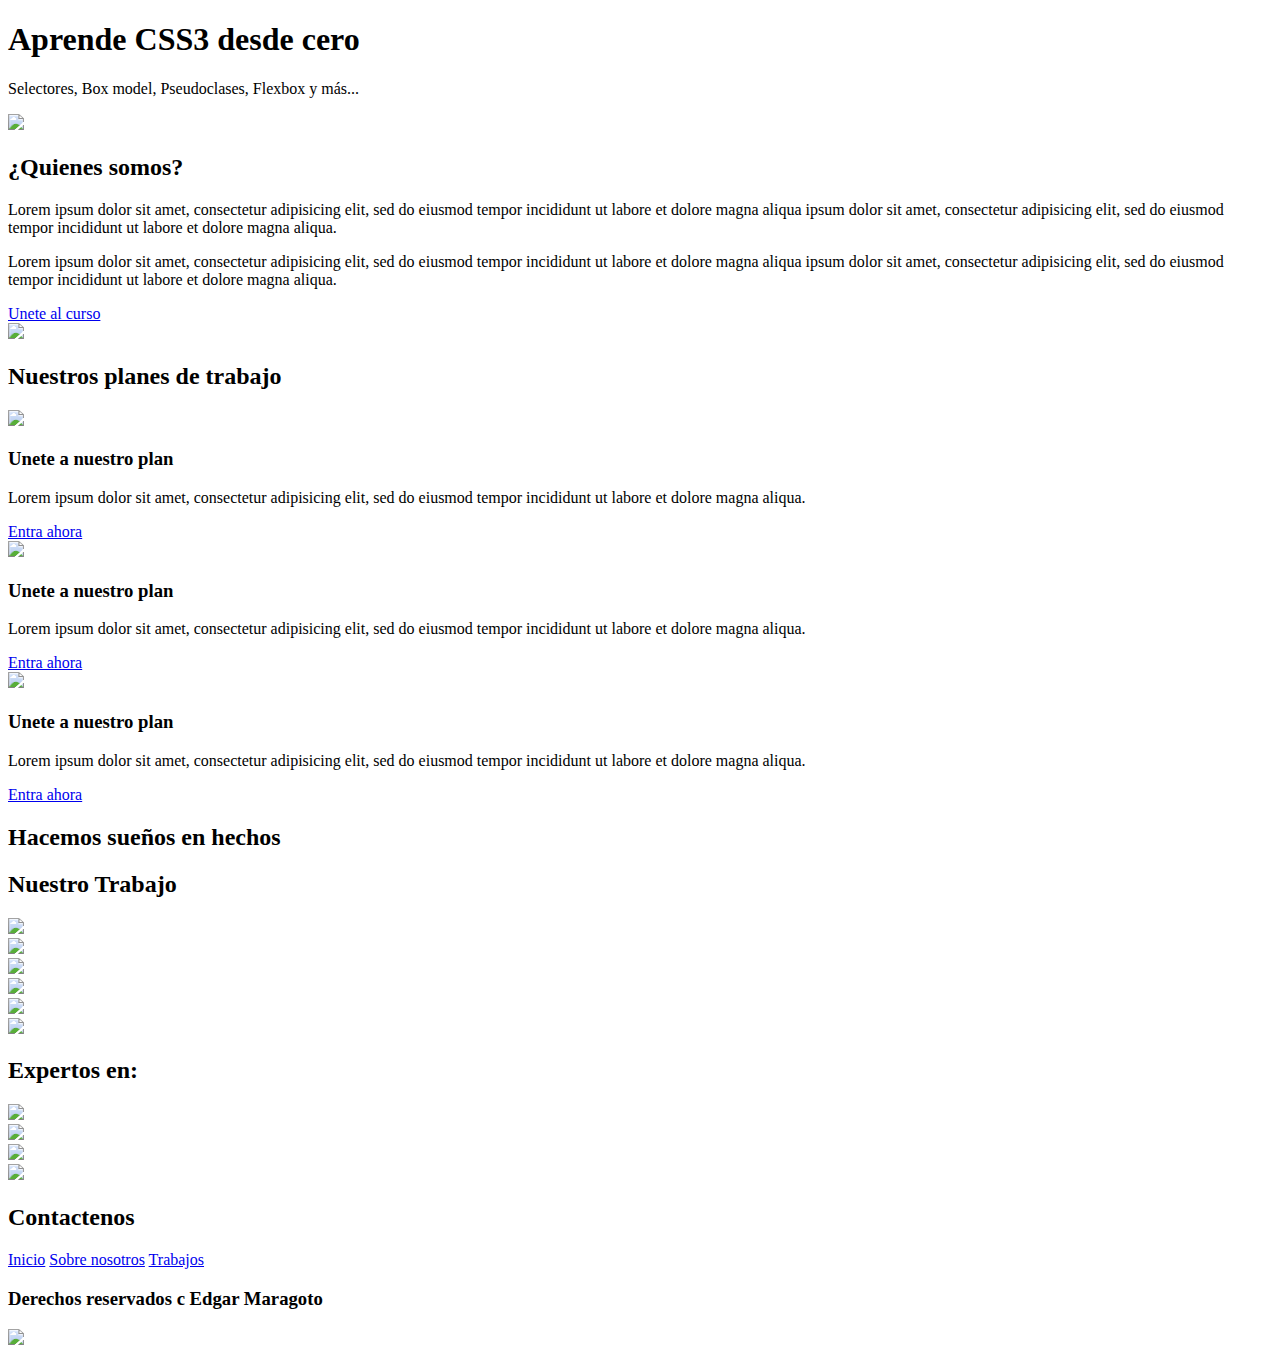
==== index.html @ 8516b0d0 "Create index.html" ====
<!DOCTYPE html>
<html>
<head>
	<meta charset="utf-8">
	<meta name="viewport" content="width=device-width, initial-scale=1">
	<title>Primer Website</title>
	<link rel="stylesheet" type="text/css" href="css/normalize.css">
	<link rel="stylesheet" type="text/css" href="css/styles.css">
</head>
<body>
	<main class="container">
		<header class="header container__child">
			<div class="header__text header__div">
				<h1 class="header__text__title">Aprende CSS3 desde cero</h1>
				<p class="header__text__copy">Selectores, Box model, Pseudoclases, Flexbox y más...</p>
			</div>
			<div class="header__img header__div">
				<img src="assets/dev.svg" class="header__img__img">
			</div>
		</header>
		<section class="group container__child">
			<div class="group__text group__div">
				<h2 class="group__text__title">¿Quienes somos?</h2>
				<p class="group__text__copy">Lorem ipsum dolor sit amet, consectetur adipisicing elit, sed do eiusmod
				tempor incididunt ut labore et dolore magna aliqua ipsum dolor sit amet, consectetur adipisicing elit, sed do eiusmod
				tempor incididunt ut labore et dolore magna aliqua.
				</p>
				<p class="group__text__copy">Lorem ipsum dolor sit amet, consectetur adipisicing elit, sed do eiusmod
				tempor incididunt ut labore et dolore magna aliqua ipsum dolor sit amet, consectetur adipisicing elit, sed do eiusmod
				tempor incididunt ut labore et dolore magna aliqua.
				</p>
				<a href="#" class="group__text__cta">Unete al curso</a>
			</div>
			<div class="group__img group__div">
				<img src="assets/people.svg" class="group__img__img">
			</div>
		</section>
		<section class="cards container__child">
			<h2 class="cards__title">Nuestros planes de trabajo</h2>
			<div class="cards__card">
				<img src="assets/card1.jpg" class="card__img">
				<h3 class="card__title">Unete a nuestro plan</h3>
				<p class="card__copy">Lorem ipsum dolor sit amet, consectetur adipisicing elit, sed do eiusmod tempor incididunt ut labore et dolore magna aliqua.</p>
				<a href="#" class="card__cta">Entra ahora</a>
			</div>
			<div class="cards__card">
				<img src="assets/card2.jpg" class="card__img">
				<h3 class="card__title">Unete a nuestro plan</h3>
				<p class="card__copy">Lorem ipsum dolor sit amet, consectetur adipisicing elit, sed do eiusmod tempor incididunt ut labore et dolore magna aliqua.</p>
				<a href="#" class="card__cta">Entra ahora</a>
			</div>
			<div class="cards__card">
				<img src="assets/card3.jpg" class="card__img">
				<h3 class="card__title">Unete a nuestro plan</h3>
				<p class="card__copy">Lorem ipsum dolor sit amet, consectetur adipisicing elit, sed do eiusmod tempor incididunt ut labore et dolore magna aliqua.</p>
				<a href="#" class="card__cta">Entra ahora</a>
			</div>
		</section>
		<section class="mark container__child">
			<h2 class="mark__title">Hacemos sueños en hechos</h2>
		</section>
		<section class="gallery container__child">
			<h2 class="gallery__title">Nuestro Trabajo</h2>
			<div class="gallery__img">
				<img src="assets/img1.jpg" class="gallery__img__img">
			</div>
			<div class="gallery__img">
				<img src="assets/img2.jpg" class="gallery__img__img">
			</div>
			<div class="gallery__img">
				<img src="assets/img3.jpg" class="gallery__img__img">
			</div>
			<div class="gallery__img">
				<img src="assets/img4.jpg" class="gallery__img__img">
			</div>
			<div class="gallery__img">
				<img src="assets/img5.jpg" class="gallery__img__img">
			</div>
			<div class="gallery__img">
				<img src="assets/img6.jpg" class="gallery__img__img">
			</div>
		</section>
		<section class="languages container__child">
			<h2 class="languages__title">Expertos en:</h2>
			<div class="languages__img">
				<img src="assets/html-5.svg" class="languages__img__img">
			</div>
			<div class="languages__img">
				<img src="assets/css-3.svg" class="languages__img__img">
			</div>
			<div class="languages__img">
				<img src="assets/javascript.svg" class="languages__img__img">
			</div>
			<div class="languages__img">
				<img src="assets/react.svg" class="languages__img__img">
			</div>
		</section>
		<footer class="footer container__child">
			<div class="footer__texts footer__div">
				<h2 class="footer__title">Contactenos</h2>
				<a href="#" class="footer__cta">Inicio</a>
				<a href="#" class="footer__cta">Sobre nosotros</a>
				<a href="#" class="footer__cta">Trabajos</a>
				<h3 class="footer__rights">Derechos reservados c Edgar Maragoto</h3>
			</div>
			<div class="footer__img footer__div">
				<img src="assets/mail.svg" class="footer__img__img">
			</div>
		</footer>
	</main>
</body>
</html>
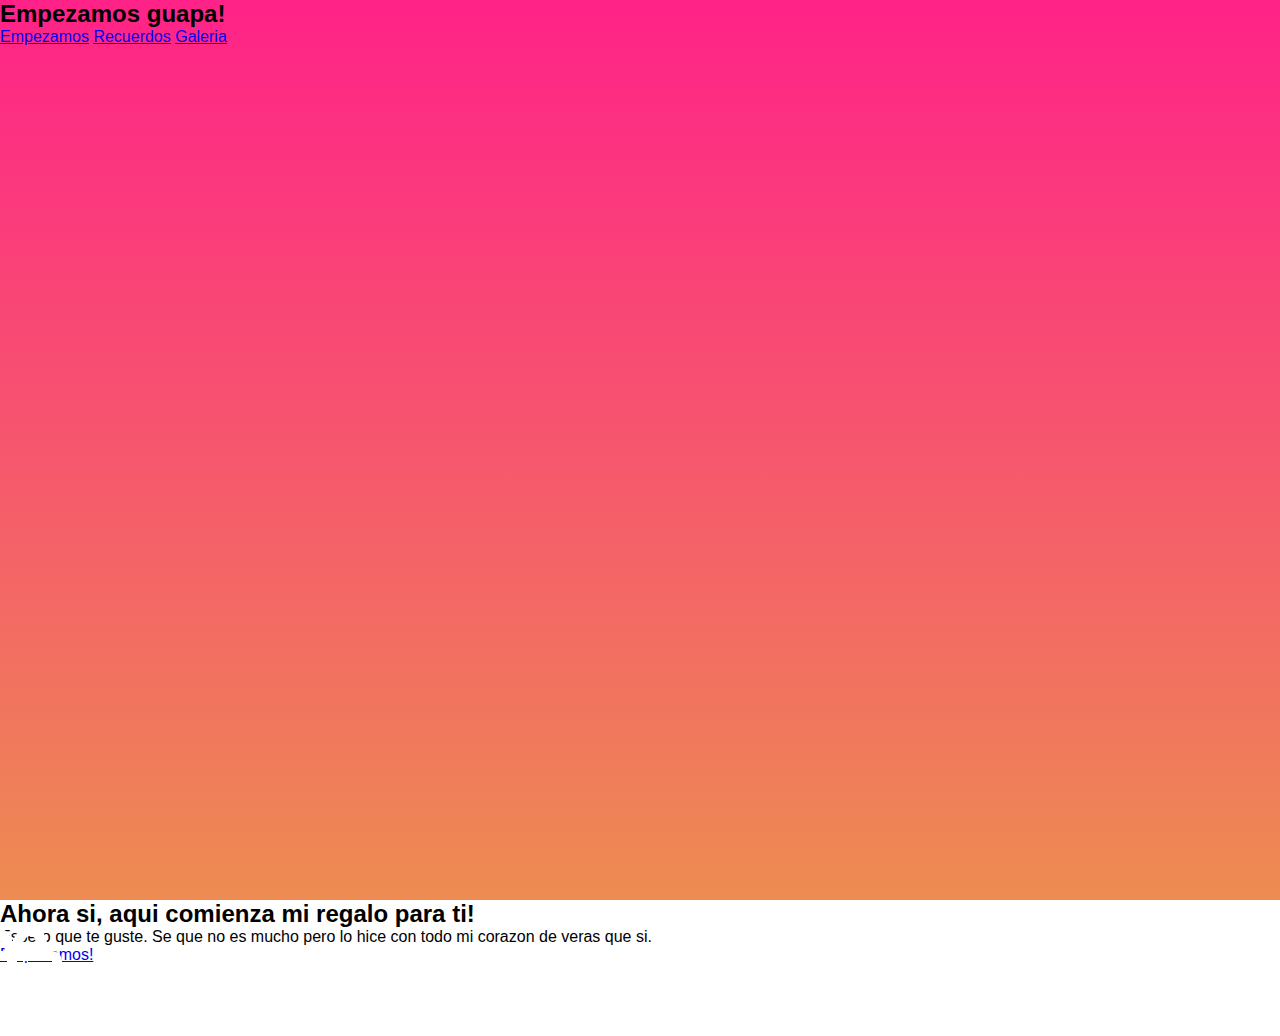
==== commit 0aff7758: "Update index.html" ====
--- a/index.html
+++ b/index.html
@@ -3,110 +3,31 @@
 <head>
 	<meta charset="utf-8">
 	<meta name="viewport" content="width=device-width, initial-scale=1">
-	<title>Primer Website</title>
+	<title>Feliz mesiversario</title>
 	<link rel="stylesheet" type="text/css" href="css/normalize.css">
 	<link rel="stylesheet" type="text/css" href="css/styles.css">
 </head>
 <body>
-	<main class="container">
-		<header class="header container__child">
-			<div class="header__text header__div">
-				<h1 class="header__text__title">Aprende CSS3 desde cero</h1>
-				<p class="header__text__copy">Selectores, Box model, Pseudoclases, Flexbox y más...</p>
-			</div>
-			<div class="header__img header__div">
-				<img src="assets/dev.svg" class="header__img__img">
-			</div>
-		</header>
-		<section class="group container__child">
-			<div class="group__text group__div">
-				<h2 class="group__text__title">¿Quienes somos?</h2>
-				<p class="group__text__copy">Lorem ipsum dolor sit amet, consectetur adipisicing elit, sed do eiusmod
-				tempor incididunt ut labore et dolore magna aliqua ipsum dolor sit amet, consectetur adipisicing elit, sed do eiusmod
-				tempor incididunt ut labore et dolore magna aliqua.
-				</p>
-				<p class="group__text__copy">Lorem ipsum dolor sit amet, consectetur adipisicing elit, sed do eiusmod
-				tempor incididunt ut labore et dolore magna aliqua ipsum dolor sit amet, consectetur adipisicing elit, sed do eiusmod
-				tempor incididunt ut labore et dolore magna aliqua.
-				</p>
-				<a href="#" class="group__text__cta">Unete al curso</a>
-			</div>
-			<div class="group__img group__div">
-				<img src="assets/people.svg" class="group__img__img">
-			</div>
-		</section>
-		<section class="cards container__child">
-			<h2 class="cards__title">Nuestros planes de trabajo</h2>
-			<div class="cards__card">
-				<img src="assets/card1.jpg" class="card__img">
-				<h3 class="card__title">Unete a nuestro plan</h3>
-				<p class="card__copy">Lorem ipsum dolor sit amet, consectetur adipisicing elit, sed do eiusmod tempor incididunt ut labore et dolore magna aliqua.</p>
-				<a href="#" class="card__cta">Entra ahora</a>
-			</div>
-			<div class="cards__card">
-				<img src="assets/card2.jpg" class="card__img">
-				<h3 class="card__title">Unete a nuestro plan</h3>
-				<p class="card__copy">Lorem ipsum dolor sit amet, consectetur adipisicing elit, sed do eiusmod tempor incididunt ut labore et dolore magna aliqua.</p>
-				<a href="#" class="card__cta">Entra ahora</a>
-			</div>
-			<div class="cards__card">
-				<img src="assets/card3.jpg" class="card__img">
-				<h3 class="card__title">Unete a nuestro plan</h3>
-				<p class="card__copy">Lorem ipsum dolor sit amet, consectetur adipisicing elit, sed do eiusmod tempor incididunt ut labore et dolore magna aliqua.</p>
-				<a href="#" class="card__cta">Entra ahora</a>
-			</div>
-		</section>
-		<section class="mark container__child">
-			<h2 class="mark__title">Hacemos sueños en hechos</h2>
-		</section>
-		<section class="gallery container__child">
-			<h2 class="gallery__title">Nuestro Trabajo</h2>
-			<div class="gallery__img">
-				<img src="assets/img1.jpg" class="gallery__img__img">
-			</div>
-			<div class="gallery__img">
-				<img src="assets/img2.jpg" class="gallery__img__img">
-			</div>
-			<div class="gallery__img">
-				<img src="assets/img3.jpg" class="gallery__img__img">
-			</div>
-			<div class="gallery__img">
-				<img src="assets/img4.jpg" class="gallery__img__img">
-			</div>
-			<div class="gallery__img">
-				<img src="assets/img5.jpg" class="gallery__img__img">
-			</div>
-			<div class="gallery__img">
-				<img src="assets/img6.jpg" class="gallery__img__img">
-			</div>
-		</section>
-		<section class="languages container__child">
-			<h2 class="languages__title">Expertos en:</h2>
-			<div class="languages__img">
-				<img src="assets/html-5.svg" class="languages__img__img">
-			</div>
-			<div class="languages__img">
-				<img src="assets/css-3.svg" class="languages__img__img">
-			</div>
-			<div class="languages__img">
-				<img src="assets/javascript.svg" class="languages__img__img">
-			</div>
-			<div class="languages__img">
-				<img src="assets/react.svg" class="languages__img__img">
-			</div>
-		</section>
-		<footer class="footer container__child">
-			<div class="footer__texts footer__div">
-				<h2 class="footer__title">Contactenos</h2>
-				<a href="#" class="footer__cta">Inicio</a>
-				<a href="#" class="footer__cta">Sobre nosotros</a>
-				<a href="#" class="footer__cta">Trabajos</a>
-				<h3 class="footer__rights">Derechos reservados c Edgar Maragoto</h3>
-			</div>
-			<div class="footer__img footer__div">
-				<img src="assets/mail.svg" class="footer__img__img">
-			</div>
-		</footer>
+
+	<script type="text/javascript" src="js/script.js"></script>
+	<header class="header">
+		<nav class="header__nav flex-container">
+			<h2 class="nav__well">Empezamos guapa!</h2>
+			<a href="empezamos.html" class="nav__cta">Empezamos</a>
+			<a href="recuerdos.html" class="nav__cta">Recuerdos</a>
+			<a href="galeria.html" class="nav__cta">Galeria</a>
+		</nav>
+	</header>
+	<main class="main flex-container">
+		<div class="main__texts">
+			<h2 class="main__title">Ahora si, aqui comienza mi regalo para ti!</h2>
+			<p class="main__copy">Espero que te guste. Se que no es mucho pero lo hice con todo mi corazon de veras que si.</p>
+			<a href="empezamos.html" class="main__cta">Empezamos!</a>
+			<figure class="main__img">
+				<svg xmlns="http://www.w3.org/2000/svg" width="24" height="24" style="fill: rgba(255, 255, 255, 1);transform: scale(5.0) ;msFilter:;"><path d="M20 7h-1.209A4.92 4.92 0 0 0 19 5.5C19 3.57 17.43 2 15.5 2c-1.622 0-2.705 1.482-3.404 3.085C11.407 3.57 10.269 2 8.5 2 6.57 2 5 3.57 5 5.5c0 .596.079 1.089.209 1.5H4c-1.103 0-2 .897-2 2v2c0 1.103.897 2 2 2v7c0 1.103.897 2 2 2h12c1.103 0 2-.897 2-2v-7c1.103 0 2-.897 2-2V9c0-1.103-.897-2-2-2zm-4.5-3c.827 0 1.5.673 1.5 1.5C17 7 16.374 7 16 7h-2.478c.511-1.576 1.253-3 1.978-3zM7 5.5C7 4.673 7.673 4 8.5 4c.888 0 1.714 1.525 2.198 3H8c-.374 0-1 0-1-1.5zM4 9h7v2H4V9zm2 11v-7h5v7H6zm12 0h-5v-7h5v7zm-5-9V9.085L13.017 9H20l.001 2H13z"></path></svg>
+			</figure>
+		</div>
+
 	</main>
 </body>
 </html>
--- a/css/styles.css
+++ b/css/styles.css
@@ -0,0 +1,352 @@
+body{
+    font-family: "Arial", sans-serif;
+}
+
+.container__child{
+    display: flex;
+    flex-wrap: wrap;
+    align-items: center;
+    justify-content: space-evenly;
+}
+
+.header{
+    width: 100%;
+    height: 100vh;
+    background: linear-gradient(to bottom, #ff2288, #ed8c52);
+}
+
+.header__div{
+    width: 40%;
+    height: 80vh;
+}
+
+.header__text{
+    color: #fff;
+    margin: auto 0;
+    height: auto;
+}
+
+.header__text__title{
+    font-size: 7.5vw;
+    font-weight: normal;
+}
+
+.header__text__copy{
+    font-size: 3vw;
+}
+
+.header__img__img{
+    width: 90%;
+    height: 90%;
+    position: relative;
+    left: 5%;
+    top: 5%;
+}
+
+.group{
+    width: 100%;
+    min-height: 100vh;
+}
+
+.group__div{
+    width: 40%;
+    height: 80vh;
+}
+
+.group__text__title{
+    color: #ff8641;
+    font-size: 3em;
+    margin-bottom: 50px;
+}
+
+.group__text__copy{
+    margin-bottom: 15px;
+}
+
+.group__text__cta{
+    display: inline-block;
+    color: #fff;
+    background-color: #ff8641;
+    text-decoration: none;
+    padding: 20px 40px;
+    border-radius: 50px;
+    margin-top: 10px;
+
+}
+
+.group__img__img{
+    width: 90%;
+    height: 90%;
+    position: relative;
+    left: 5%;
+    top: 5%;
+}
+
+.cards{
+    width: 100%;
+    min-height: 100vh;
+    background-color: #f2f2f2;
+    justify-content: space-evenly;
+    /*align-content: space-evenly;*/
+    align-content: space-evenly;
+    gap: 1.25vw;
+}
+
+.cards__title{
+    display: inline-block;
+    width: 100%;
+    text-align: center;
+    color:#ff8641;
+    font-size: 3em;
+    font-weight: normal;
+    margin: 1.25vh 0;
+}
+
+.cards__card{
+    width: 25%;
+    min-width: 250px;
+    min-height: 50vh;
+    border-radius: 10px;
+    overflow: hidden;
+    box-shadow: 2px 2px 5px #00000088;
+    margin: 1.25vh 0 2.5vh;
+}
+
+.card__img{
+    width: 100%;
+    height: 40vh;
+    object-fit: cover;
+    object-position: center;
+}
+
+.card__title{
+    display: block;
+    width: 90%;
+    text-align: center;
+    color: darkcyan;
+    font-size: 1.5em;
+    margin: 10% auto;
+}
+
+.card__copy{
+    display: block;
+    width: 90%;
+    margin: 5% auto;
+}
+
+.card__cta{
+    display: block;
+    width: 90%;
+    text-align: center;
+    text-decoration: none;
+    margin: 20px auto;
+    background-color: darkcyan;
+    color: #fff;
+    padding: 15px 0;
+    border-radius: 50px;
+}
+
+.mark{
+    width: 100%;
+    height: 200px;
+    background-color: #ff8641;
+    text-align: center;
+}
+
+.mark__title{
+    color: #fff;
+    font-size: 2em;
+}
+
+.gallery{
+    width: 90%;
+    min-height: 100vh;
+    margin: 0 auto;
+    gap: 20px;
+    justify-content: space-evenly;
+    align-content: center;
+}
+
+.gallery__title{
+    display: inline-block;
+    width: 100%;
+    text-align: center;
+    color:#ff8641;
+    font-size: 2em;
+    font-weight: normal;
+    margin-top: 50px;
+}
+
+.gallery__img{
+    flex:30%;
+    height: 250px;
+    overflow: hidden;
+    border-radius: 10px 0;
+    min-width: 300px;
+    max-width: 500px;
+}
+
+.gallery__img__img{
+    display: block;
+    width: 90%;
+    height: 90%;
+    margin: 2.5% auto;
+    object-fit: cover;
+    object-position: center;
+    border-radius: 10px 0;
+}
+
+.gallery__img__img:hover{
+    width: 100%;
+    height:100%;
+    margin: 0;
+}
+
+.languages{
+    background-color: #f2f2f2;
+    width: 100%;
+}
+
+.languages__title{
+
+    display: inline-block;
+    width: 100%;
+    text-align: center;
+    color:#ff8641;
+    font-size: 2em;
+    font-weight: bold;
+    margin-top: 50px;
+}
+
+.languages__img{
+    width: 20%;
+    height: 20vh;
+    margin: 1.25vh 1.25vw;
+}
+
+.languages__img__img{
+    width: 100%;
+    height: 100%;
+    object-fit: contain;
+    object-position: center;
+}
+
+.footer{
+    background-color: #ff8641;
+    color: #fff;
+    width: 100%;
+    min-height:80vh;
+}
+
+.footer__div{
+    width: 40%;
+    height: 60vh;
+}
+
+.footer__texts{
+    text-align: center;
+}
+
+.footer__title{
+    font-size: 2.5em;
+    margin: 25px 0 0;
+}
+
+.footer__cta{
+    color: #fff;
+    display: inline-block;
+    width: 30%;
+    margin: 100px 0 25px ;
+}
+
+.footer__rights{
+    font-weight: normal;
+    font-size: 1em;
+}
+
+.footer__img__img{
+    width: 100%;
+    height: 100%;
+    object-fit: contain;
+    object-position: center;
+}
+
+@media screen and (max-width: 800px){
+
+    .container__child{
+        flex-direction: column;
+        justify-content: space-evenly;
+
+    }
+
+    .header{
+        flex-direction: column-reverse;
+    }
+
+    .header__div{
+        width: 90%;
+        height: 30vh;
+    }
+
+    .header__text{
+        height: auto;
+        margin: auto;
+        text-align: center;
+    }
+
+    .header__text__title{
+        font-size: 2.5em;
+    }
+
+    .header__text__copy{
+        font-size: 1em;
+    }
+
+    .header__img{
+        height: 60vh;
+    }
+
+    .group{
+        gap: 5vh;
+    }
+
+    .group__div{
+        width: 90%;
+        height: auto;
+        margin: 20px 0;
+    }
+
+    .group__img{
+        width: 90%;
+    }
+
+    .group__text__cta{
+        display: block;
+        width: 200px;
+        margin: 0 auto;
+        text-align: center;
+    }
+
+    .languages{
+        flex-direction: row;
+    }
+
+    .languages__img{
+        width: 40%;
+        margin-bottom: 20px;
+    }
+
+    .footer{
+        flex-direction: column-reverse;
+    }
+
+    .footer__div{
+        margin: 25px 0;
+        width: 90%;
+    }
+    
+    .footer__cta{
+        font-size: .9em;
+    }
+
+}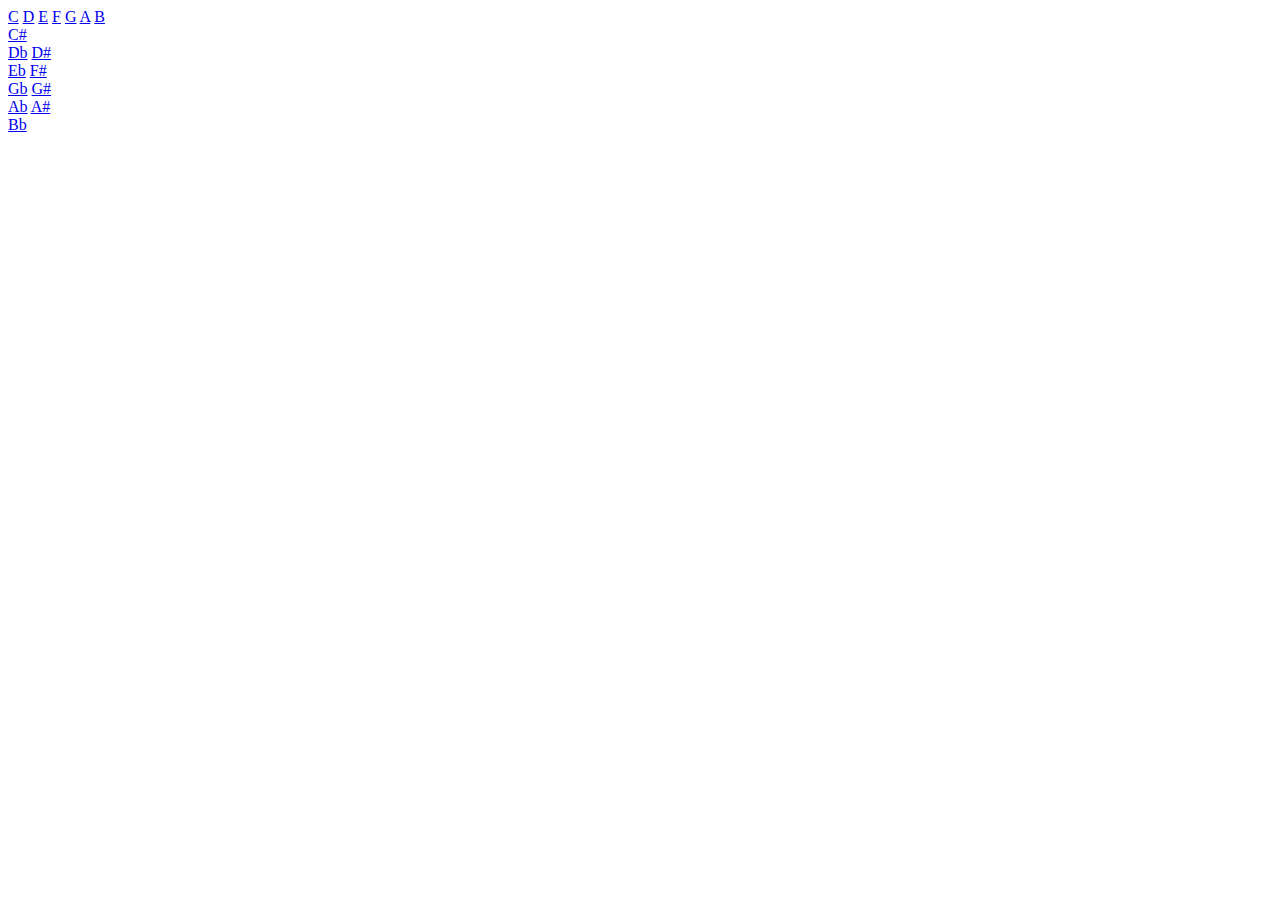
==== commit 5ddf4fab: "Update index.html" ====
--- a/index.html
+++ b/index.html
@@ -3,31 +3,58 @@
 <head>
 	<meta charset="utf-8">
 	<meta name="viewport" content="width=device-width, initial-scale=1">
-	<title>Feliz mesiversario</title>
-	<link rel="stylesheet" type="text/css" href="css/normalize.css">
-	<link rel="stylesheet" type="text/css" href="css/styles.css">
+	<title>Piano Learn</title>
+	<link rel="stylesheet" type="text/css" href="normalize.css">
+	<link rel="stylesheet" type="text/css" href="styles.css">
 </head>
 <body>
 
-	<script type="text/javascript" src="js/script.js"></script>
-	<header class="header">
-		<nav class="header__nav flex-container">
-			<h2 class="nav__well">Empezamos guapa!</h2>
-			<a href="empezamos.html" class="nav__cta">Empezamos</a>
-			<a href="recuerdos.html" class="nav__cta">Recuerdos</a>
-			<a href="galeria.html" class="nav__cta">Galeria</a>
-		</nav>
-	</header>
-	<main class="main flex-container">
-		<div class="main__texts">
-			<h2 class="main__title">Ahora si, aqui comienza mi regalo para ti!</h2>
-			<p class="main__copy">Espero que te guste. Se que no es mucho pero lo hice con todo mi corazon de veras que si.</p>
-			<a href="empezamos.html" class="main__cta">Empezamos!</a>
-			<figure class="main__img">
-				<svg xmlns="http://www.w3.org/2000/svg" width="24" height="24" style="fill: rgba(255, 255, 255, 1);transform: scale(5.0) ;msFilter:;"><path d="M20 7h-1.209A4.92 4.92 0 0 0 19 5.5C19 3.57 17.43 2 15.5 2c-1.622 0-2.705 1.482-3.404 3.085C11.407 3.57 10.269 2 8.5 2 6.57 2 5 3.57 5 5.5c0 .596.079 1.089.209 1.5H4c-1.103 0-2 .897-2 2v2c0 1.103.897 2 2 2v7c0 1.103.897 2 2 2h12c1.103 0 2-.897 2-2v-7c1.103 0 2-.897 2-2V9c0-1.103-.897-2-2-2zm-4.5-3c.827 0 1.5.673 1.5 1.5C17 7 16.374 7 16 7h-2.478c.511-1.576 1.253-3 1.978-3zM7 5.5C7 4.673 7.673 4 8.5 4c.888 0 1.714 1.525 2.198 3H8c-.374 0-1 0-1-1.5zM4 9h7v2H4V9zm2 11v-7h5v7H6zm12 0h-5v-7h5v7zm-5-9V9.085L13.017 9H20l.001 2H13z"></path></svg>
-			</figure>
+	<section class="partitura">
+			<a href="#sol" class="line__space"></a>
+			<div class="line__divisor">
+			</div>
+			<a href="#fa" class="line__note"></a>
+			<a href="#mi" class="line__space"></a>
+			<div class="line__divisor">
+			</div>
+			<a href="#re" class="line__note"></a>
+			<a href="#do" class="line__space"></a>
+			<div class="line__divisor">
+			</div>
+			<a href="#si" class="line__note"></a>
+			<a href="#la" class="line__space"></a>
+			<div class="line__divisor">
+			</div>
+			<a href="#sol" class="line__note"></a>
+			<a href="#fa" class="line__space"></a>
+			<div class="line__divisor">
+			</div>
+			<a href="#mi" class="line__note"></a>
+			<a href="#re" class="line__space"></a>
+			<a href="#do" class="line__note"></a>
+			<div class="line__divisor">
+			</div>
+	</section>
+
+	<section class="piano">
+		<div class="piano__blanco">
+			<a href="#" class="blanco__tecla" id="do">C</a>
+			<a href="#" class="blanco__tecla" id="re">D</a>
+			<a href="#" class="blanco__tecla" id="mi">E</a>
+			<a href="#" class="blanco__tecla" id="fa">F</a>
+			<a href="#" class="blanco__tecla" id="sol">G</a>
+			<a href="#" class="blanco__tecla" id="la">A</a>
+			<a href="#" class="blanco__tecla" id="si">B</a>
 		</div>
+		<div class="piano__negro">
+			<a href="#" class="negro__tecla">C# <br> Db</a>
+			<a href="#" class="negro__tecla">D# <br> Eb</a>
+			<a href="#" class="negro__tecla">F# <br> Gb</a>
+			<a href="#" class="negro__tecla">G# <br> Ab</a>
+			<a href="#" class="negro__tecla">A# <br> Bb</a>
+		</div>
+		
+	</section>
 
-	</main>
 </body>
 </html>
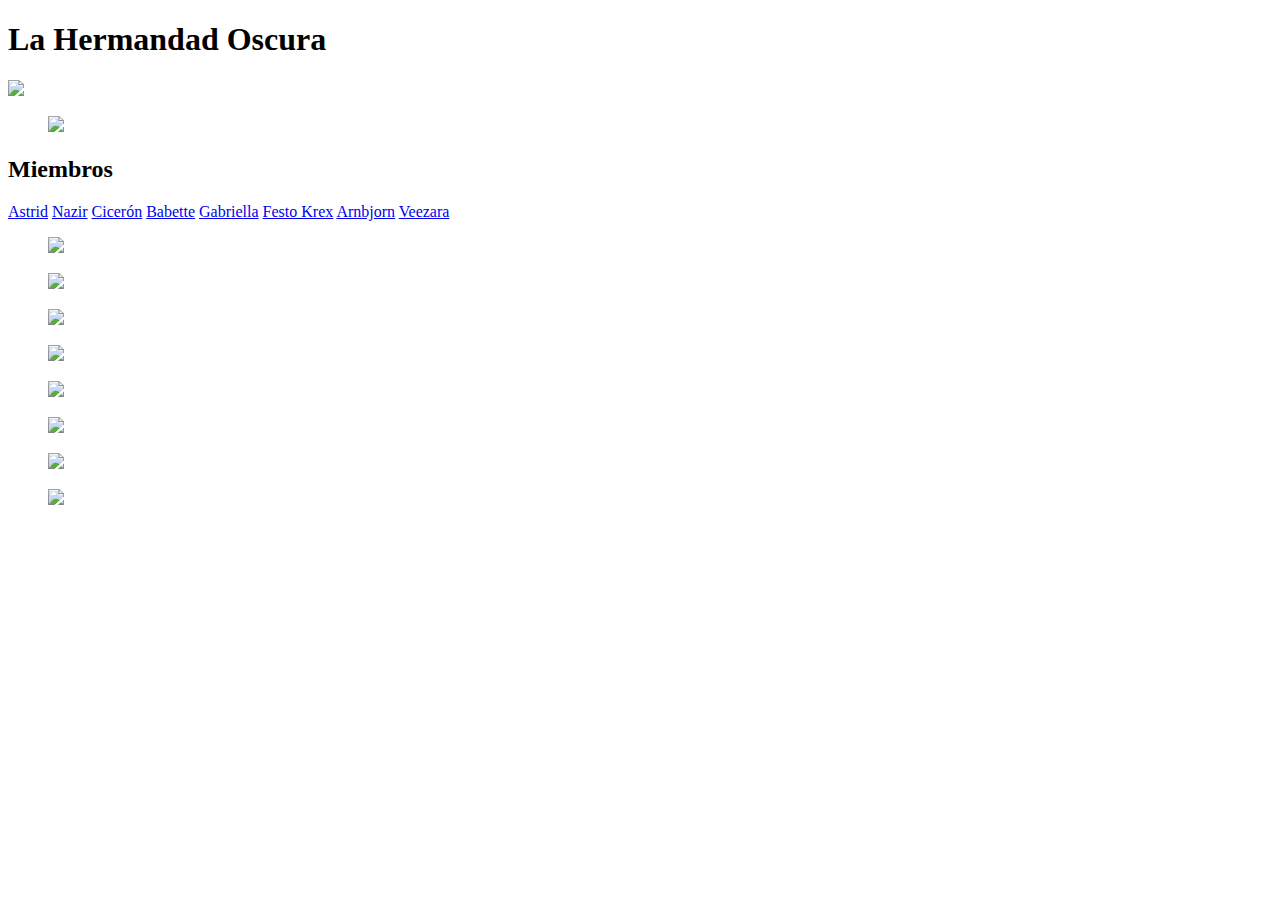
==== commit 5b772a7d: "Update index.html" ====
--- a/index.html
+++ b/index.html
@@ -1,60 +1,66 @@
 <!DOCTYPE html>
-<html>
+<html lang="en">
 <head>
 	<meta charset="utf-8">
 	<meta name="viewport" content="width=device-width, initial-scale=1">
-	<title>Piano Learn</title>
-	<link rel="stylesheet" type="text/css" href="normalize.css">
-	<link rel="stylesheet" type="text/css" href="styles.css">
+	<title>La Hermandad Oscura</title>
+	<link rel="stylesheet" type="text/css" href="css/normalize.css">
+	<link rel="stylesheet" type="text/css" href="css/styles.css">
+
 </head>
-<body>
+<body onload="myFunction()">
+	<figure id="door" style="transform: scale(1);">
 
-	<section class="partitura">
-			<a href="#sol" class="line__space"></a>
-			<div class="line__divisor">
-			</div>
-			<a href="#fa" class="line__note"></a>
-			<a href="#mi" class="line__space"></a>
-			<div class="line__divisor">
-			</div>
-			<a href="#re" class="line__note"></a>
-			<a href="#do" class="line__space"></a>
-			<div class="line__divisor">
-			</div>
-			<a href="#si" class="line__note"></a>
-			<a href="#la" class="line__space"></a>
-			<div class="line__divisor">
-			</div>
-			<a href="#sol" class="line__note"></a>
-			<a href="#fa" class="line__space"></a>
-			<div class="line__divisor">
-			</div>
-			<a href="#mi" class="line__note"></a>
-			<a href="#re" class="line__space"></a>
-			<a href="#do" class="line__note"></a>
-			<div class="line__divisor">
-			</div>
+	</figure>
+	<section class="section">
+		<h1 class="section__title">La Hermandad Oscura</h1>
+		<a href="#modal" class="section__minirules">
+			<img src="img/rules.png" class="minirules__img">
+		</a>
+		<figure id="modal" class="section__rules">
+			<img src="img/rules.jpg" class="rules__img">
+		</figure>
+		<a href="#" class="modaloff"></a>
+		<figure id="know"></figure>
+
+
+		<h2 class="section__subtitle">Miembros</h2>
+		<a href="#astrid" class="section__face">Astrid</a>
+		<a href="#nazir" class="section__face">Nazir</a>
+		<a href="#ciceron" class="section__face">Cicerón</a>
+		<a href="#babette" class="section__face">Babette</a>
+		<a href="#gabriella" class="section__face">Gabriella</a>
+		<a href="#festo" class="section__face">Festo Krex</a>
+		<a href="#arnbjorn" class="section__face">Arnbjorn</a>
+		<a href="#veezara" class="section__face">Veezara</a>
+
+
+		<figure id="astrid" class="section__char">
+			<img src="img/astrid.png" class="char__img">
+		</figure>
+		<figure id="nazir" class="section__char">
+			<img src="img/nazir.png" class="char__img">
+		</figure>
+		<figure id="ciceron" class="section__char">
+			<img src="img/ciceron.png" class="char__img">
+		</figure>
+		<figure id="babette" class="section__char">
+			<img src="img/babette.png" class="char__img">
+		</figure>
+		<figure id="gabriella" class="section__char">
+			<img src="img/gabriella.png" class="char__img">
+		</figure>
+		<figure id="festo" class="section__char">
+			<img src="img/festo.png" class="char__img">
+		</figure>
+		<figure id="arnbjorn" class="section__char">
+			<img src="img/arnbjorn.png" class="char__img">
+		</figure>
+		<figure id="veezara" class="section__char">
+			<img src="img/veezara.png" class="char__img">
+		</figure>
 	</section>
 
-	<section class="piano">
-		<div class="piano__blanco">
-			<a href="#" class="blanco__tecla" id="do">C</a>
-			<a href="#" class="blanco__tecla" id="re">D</a>
-			<a href="#" class="blanco__tecla" id="mi">E</a>
-			<a href="#" class="blanco__tecla" id="fa">F</a>
-			<a href="#" class="blanco__tecla" id="sol">G</a>
-			<a href="#" class="blanco__tecla" id="la">A</a>
-			<a href="#" class="blanco__tecla" id="si">B</a>
-		</div>
-		<div class="piano__negro">
-			<a href="#" class="negro__tecla">C# <br> Db</a>
-			<a href="#" class="negro__tecla">D# <br> Eb</a>
-			<a href="#" class="negro__tecla">F# <br> Gb</a>
-			<a href="#" class="negro__tecla">G# <br> Ab</a>
-			<a href="#" class="negro__tecla">A# <br> Bb</a>
-		</div>
-		
-	</section>
-
+	<script type="text/javascript" src="scripts/script.js"></script>
 </body>
 </html>
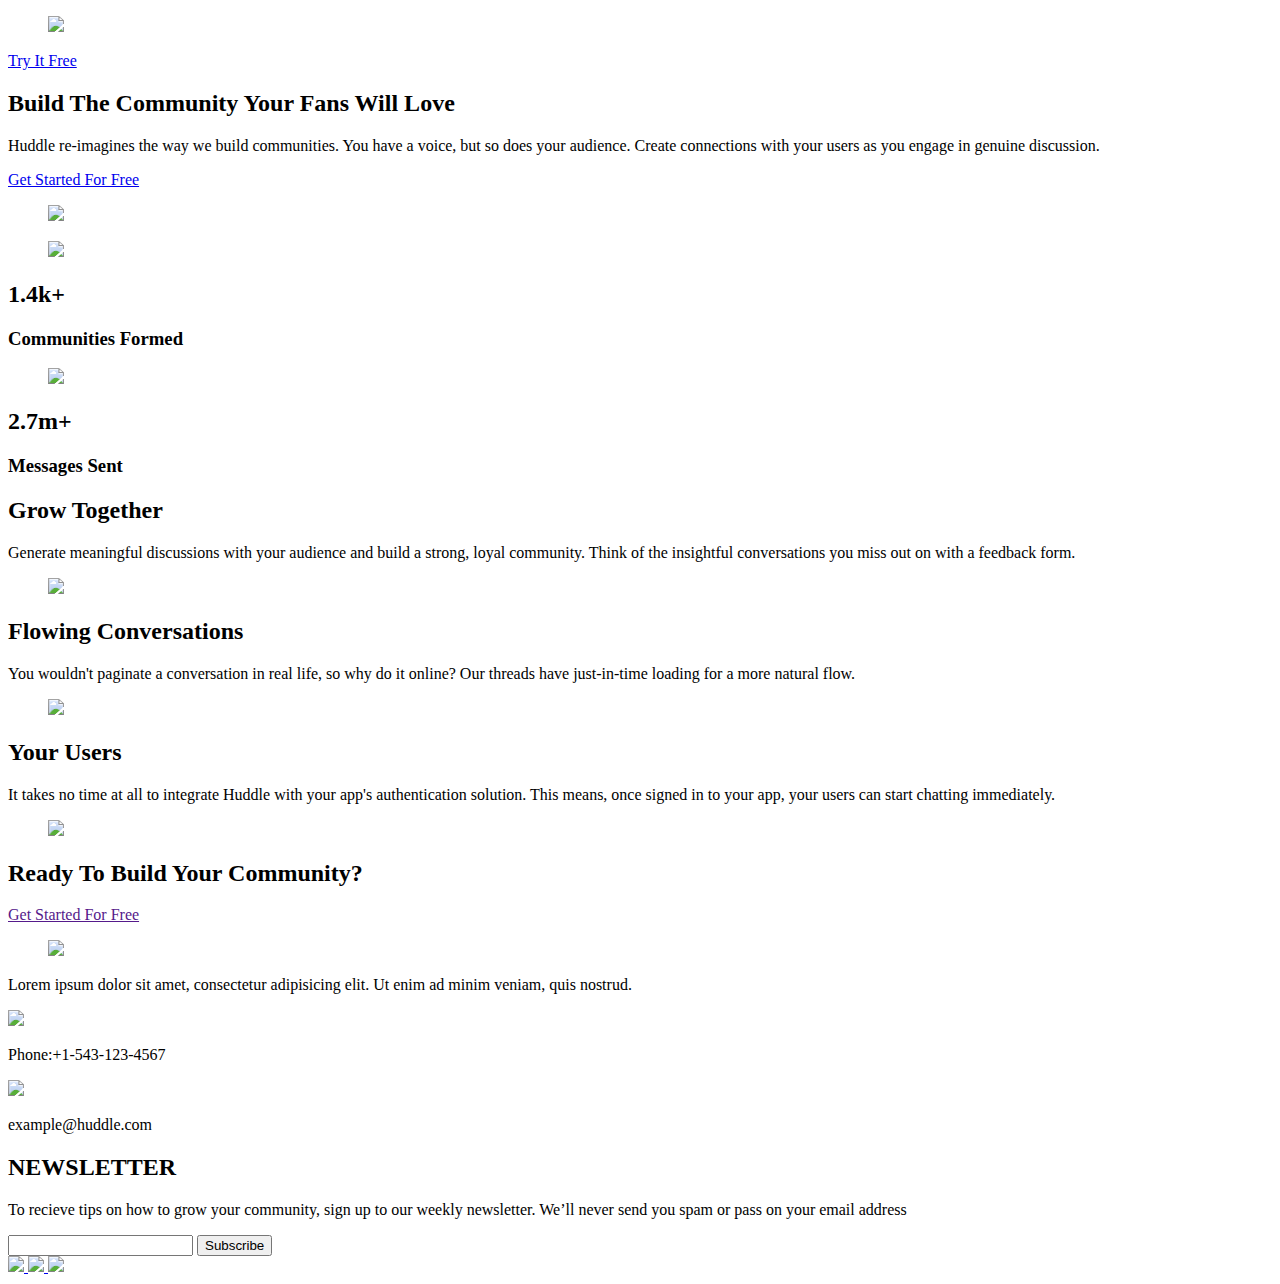
==== commit bde22fd9: "Update index.html" ====
--- a/index.html
+++ b/index.html
@@ -1,66 +1,126 @@
 <!DOCTYPE html>
-<html lang="en">
+<html>
 <head>
 	<meta charset="utf-8">
 	<meta name="viewport" content="width=device-width, initial-scale=1">
-	<title>La Hermandad Oscura</title>
-	<link rel="stylesheet" type="text/css" href="css/normalize.css">
-	<link rel="stylesheet" type="text/css" href="css/styles.css">
+	<title>Landing Page</title>
+	<link rel="stylesheet" type="text/css" href="assets/styles/normalize.css">
+	<link rel="stylesheet" type="text/css" href="assets/styles/styles.css">
+</head>
+<body>
 
-</head>
-<body onload="myFunction()">
-	<figure id="door" style="transform: scale(1);">
-
-	</figure>
-	<section class="section">
-		<h1 class="section__title">La Hermandad Oscura</h1>
-		<a href="#modal" class="section__minirules">
-			<img src="img/rules.png" class="minirules__img">
-		</a>
-		<figure id="modal" class="section__rules">
-			<img src="img/rules.jpg" class="rules__img">
+	<header class="header section">
+		<figure class="header__logo">
+			<img src="assets/images/logo.svg" class="header__logo--img">
 		</figure>
-		<a href="#" class="modaloff"></a>
-		<figure id="know"></figure>
-
-
-		<h2 class="section__subtitle">Miembros</h2>
-		<a href="#astrid" class="section__face">Astrid</a>
-		<a href="#nazir" class="section__face">Nazir</a>
-		<a href="#ciceron" class="section__face">Cicerón</a>
-		<a href="#babette" class="section__face">Babette</a>
-		<a href="#gabriella" class="section__face">Gabriella</a>
-		<a href="#festo" class="section__face">Festo Krex</a>
-		<a href="#arnbjorn" class="section__face">Arnbjorn</a>
-		<a href="#veezara" class="section__face">Veezara</a>
-
-
-		<figure id="astrid" class="section__char">
-			<img src="img/astrid.png" class="char__img">
-		</figure>
-		<figure id="nazir" class="section__char">
-			<img src="img/nazir.png" class="char__img">
-		</figure>
-		<figure id="ciceron" class="section__char">
-			<img src="img/ciceron.png" class="char__img">
-		</figure>
-		<figure id="babette" class="section__char">
-			<img src="img/babette.png" class="char__img">
-		</figure>
-		<figure id="gabriella" class="section__char">
-			<img src="img/gabriella.png" class="char__img">
-		</figure>
-		<figure id="festo" class="section__char">
-			<img src="img/festo.png" class="char__img">
-		</figure>
-		<figure id="arnbjorn" class="section__char">
-			<img src="img/arnbjorn.png" class="char__img">
-		</figure>
-		<figure id="veezara" class="section__char">
-			<img src="img/veezara.png" class="char__img">
-		</figure>
+		<a href="#" class="header__cta cta">Try It Free</a>
+	</header>
+	<section class="firstsection section">
+		<div class="first__texts texts">
+			<h2 class="first__title title">Build The Community Your Fans Will Love</h2>
+			<p class="first__paragraph paragraph">Huddle re-imagines the way we build communities. You have a voice, but so does your audience. Create connections with your users as you engage in genuine discussion.</p>
+			<a href="#" class="first__cta cta started__cta">Get Started For Free</a>
+		</div>
+		<div class="first__images images">
+			<figure class="first__fig">
+				<img src="assets/images/screen-mockups.svg" class="first__fig--img">
+			</figure>
+			<div class="first__communities">
+				<figure class="communities__fig">
+					<img src="assets/images/icon-communities.svg" class="communities__fig--img">
+				</figure>
+				<h2 class="communities__title title">
+					1.4k+
+				</h2>
+				<h3 class="communities__subtitle subtitle">Communities Formed</h3>
+			</div>
+			<div class="first__messages">
+				<figure class="messages__fig">
+					<img src="assets/images/icon-messages.svg" class="messages__fig--img">
+				</figure>
+				<h2 class="messages__title title">
+					2.7m+
+				</h2>
+				<h3 class="messages__subtitle subtitle">Messages Sent</h3>
+			</div>
+		</div>
+	</section>
+	<section class="secondsection section">
+		<div class="second__texts texts">
+			<h2 class="second__title title">Grow Together</h2>
+			<p class="second__paragraph paragraph">Generate meaningful discussions with your audience and build a strong, loyal community. Think of the insightful conversations you miss out on with a feedback form.</p>
+		</div>
+		<div class="second__images images">
+			<figure class="second__fig">
+				<img src="assets/images/illustration-grow-together.svg" class="second__fig--img">
+			</figure>
+		</div>
+	</section>
+	<section class="thirdsection section inverse">
+		<div class="third__texts texts">
+			<h2 class="third__title title">Flowing Conversations</h2>
+			<p class="third__paragraph paragraph">You wouldn't paginate a conversation in real life, so why do it online? Our threads have just-in-time loading for a more natural flow.</p>
+		</div>
+		<div class="third__images images">
+			<figure class="third__fig">
+				<img src="assets/images/illustration-flowing-conversation.svg" class="third__fig--img">
+			</figure>
+		</div>
+	</section>
+	<section class="forthsection section">
+		<div class="forth__texts texts">
+			<h2 class="forth__title title">Your Users</h2>
+			<p class="forth__paragraph paragraph">It takes no time at all to integrate Huddle with your app's authentication solution. This means, once signed in to your app, your users can start chatting immediately.</p>
+		</div>
+		<div class="forth__images images">
+			<figure class="forth__fig">
+				<img src="assets/images/illustration-your-users.svg" class="forth__fig--img">
+			</figure>
+		</div>
+	</section>
+	<section class="fifthsection section">
+		<div class="fifth__texts texts">
+			<h2 class="fifth__title title">Ready To Build Your Community?</h2>
+			<a href="" class="started__cta cta">Get Started For Free</a>
+		</div>
+	</section>
+	<footer class="footer section">
+		<div class="footer__contact">
+			<figure class="footer__logo">
+				<img src="assets/images/logo-white.svg" class="footer__logo--img">
+			</figure>
+			<p class="footer__paragraph paragraph">Lorem ipsum dolor sit amet, consectetur adipisicing elit. Ut enim ad minim veniam, quis nostrud.</p>
+			<div class="footer__copy">
+				<img src="assets/images/icon-phone.svg" class="copy__img">
+				<p class="copy__paragraph paragraph">Phone:+1-543-123-4567</p>
+			</div>
+			<div class="footer__copy">
+				<img src="assets/images/icon-email.svg" class="copy__img">
+				<p class="copy__paragraph paragraph">example@huddle.com</p>
+			</div>
+		</div>
+		<div class="footer__newsletter">
+			<h2 class="newsletter__title title">NEWSLETTER</h2>
+			<p class="newsletter__paragraph paragraph">To recieve tips on how to grow your community, sign up to our weekly newsletter. We’ll never send you spam or pass on your email address</p>
+			<form class="newsletter__form">
+			<input type="email" required>
+			<input type="submit" value="Subscribe" class="cta">
+			</form>
+		</div>
+	</footer>
+	<section class="links section">
+		<div class="footer__links">
+			<a href="#" class="footer__link">
+				<img src="assets/images/fb.svg" class="footer__link--img">
+			</a>
+			<a href="#" class="footer__link">
+				<img src="assets/images/instagram.svg" class="footer__link--img">
+			</a>
+			<a href="#" class="footer__link">
+				<img src="assets/images/twitter.svg" class="footer__link--img">
+			</a>
+	</div>
 	</section>
 
-	<script type="text/javascript" src="scripts/script.js"></script>
 </body>
 </html>
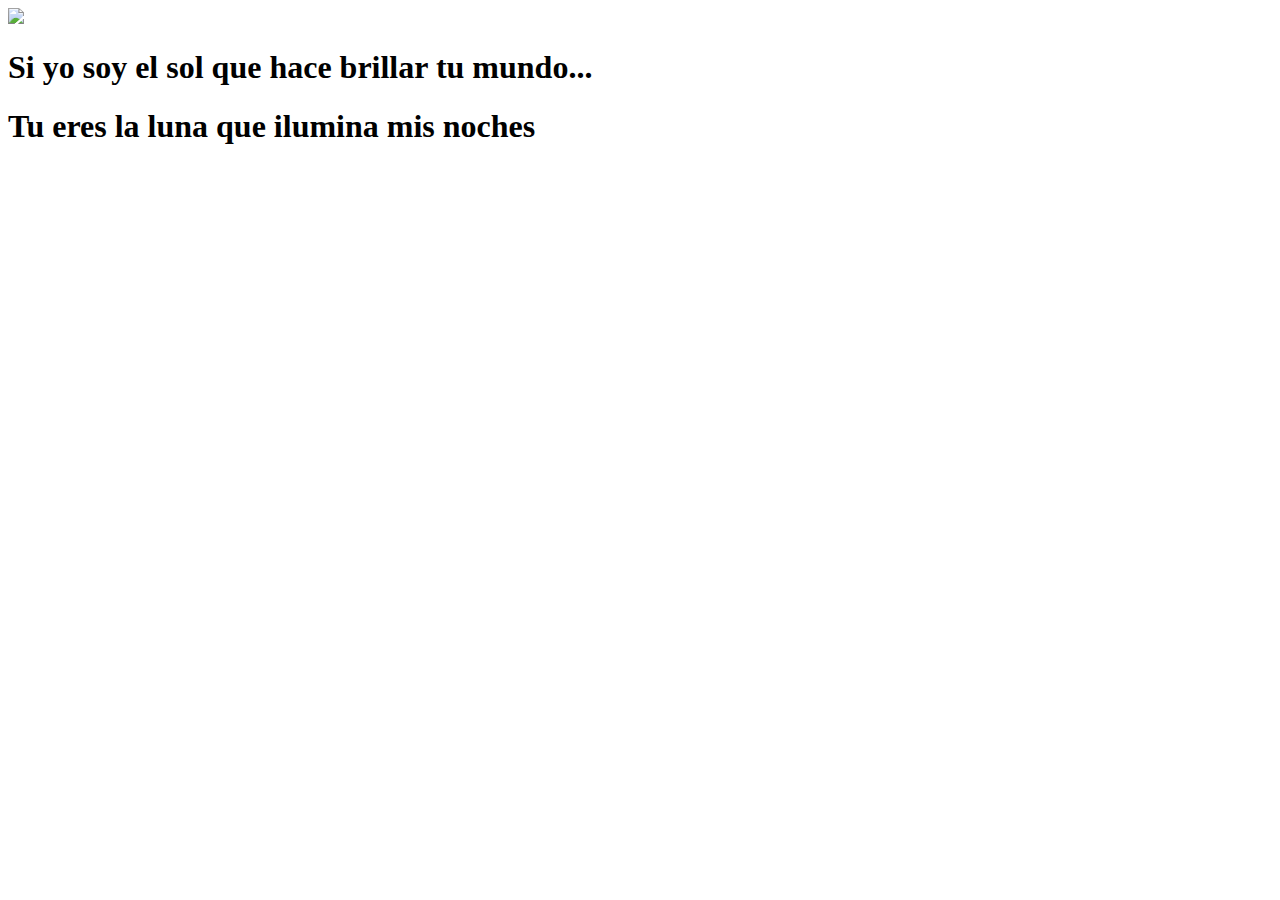
==== commit b0849b8f: "Update index.html" ====
--- a/index.html
+++ b/index.html
@@ -1,126 +1,56 @@
 <!DOCTYPE html>
-<html>
-<head>
-	<meta charset="utf-8">
-	<meta name="viewport" content="width=device-width, initial-scale=1">
-	<title>Landing Page</title>
-	<link rel="stylesheet" type="text/css" href="assets/styles/normalize.css">
-	<link rel="stylesheet" type="text/css" href="assets/styles/styles.css">
-</head>
-<body>
+<html lang="en">
+  <head>
+    <meta charset="utf-8" />
+    <meta name="viewport" content="width=device-width, initial-scale=1" />
+    <title>La Hermandad Oscura</title>
+    <link rel="stylesheet" type="text/css" href="css/normalize.css" />
+    <link rel="stylesheet" type="text/css" href="css/styles.css" />
+  </head>
+  <body>
+    <picture class="sol">
+      <img src="/img/sol.svg" class="sol__img" />
+    </picture>
+    <picture class="luna">
+      <img src="/img/luna.svg" alt="" class="luna__img" />
+    </picture>
+    <picture class="nube nube1">
+      <img src="/img/nube.svg" alt="" class="nube__img" />
+    </picture>
+    <picture class="nube nube2">
+      <img src="/img/nube.svg" alt="" class="nube__img" />
+    </picture>
+    <picture class="nube nube3">
+      <img src="/img/nube.svg" alt="" class="nube__img" />
+    </picture>
 
-	<header class="header section">
-		<figure class="header__logo">
-			<img src="assets/images/logo.svg" class="header__logo--img">
-		</figure>
-		<a href="#" class="header__cta cta">Try It Free</a>
-	</header>
-	<section class="firstsection section">
-		<div class="first__texts texts">
-			<h2 class="first__title title">Build The Community Your Fans Will Love</h2>
-			<p class="first__paragraph paragraph">Huddle re-imagines the way we build communities. You have a voice, but so does your audience. Create connections with your users as you engage in genuine discussion.</p>
-			<a href="#" class="first__cta cta started__cta">Get Started For Free</a>
-		</div>
-		<div class="first__images images">
-			<figure class="first__fig">
-				<img src="assets/images/screen-mockups.svg" class="first__fig--img">
-			</figure>
-			<div class="first__communities">
-				<figure class="communities__fig">
-					<img src="assets/images/icon-communities.svg" class="communities__fig--img">
-				</figure>
-				<h2 class="communities__title title">
-					1.4k+
-				</h2>
-				<h3 class="communities__subtitle subtitle">Communities Formed</h3>
-			</div>
-			<div class="first__messages">
-				<figure class="messages__fig">
-					<img src="assets/images/icon-messages.svg" class="messages__fig--img">
-				</figure>
-				<h2 class="messages__title title">
-					2.7m+
-				</h2>
-				<h3 class="messages__subtitle subtitle">Messages Sent</h3>
-			</div>
-		</div>
-	</section>
-	<section class="secondsection section">
-		<div class="second__texts texts">
-			<h2 class="second__title title">Grow Together</h2>
-			<p class="second__paragraph paragraph">Generate meaningful discussions with your audience and build a strong, loyal community. Think of the insightful conversations you miss out on with a feedback form.</p>
-		</div>
-		<div class="second__images images">
-			<figure class="second__fig">
-				<img src="assets/images/illustration-grow-together.svg" class="second__fig--img">
-			</figure>
-		</div>
-	</section>
-	<section class="thirdsection section inverse">
-		<div class="third__texts texts">
-			<h2 class="third__title title">Flowing Conversations</h2>
-			<p class="third__paragraph paragraph">You wouldn't paginate a conversation in real life, so why do it online? Our threads have just-in-time loading for a more natural flow.</p>
-		</div>
-		<div class="third__images images">
-			<figure class="third__fig">
-				<img src="assets/images/illustration-flowing-conversation.svg" class="third__fig--img">
-			</figure>
-		</div>
-	</section>
-	<section class="forthsection section">
-		<div class="forth__texts texts">
-			<h2 class="forth__title title">Your Users</h2>
-			<p class="forth__paragraph paragraph">It takes no time at all to integrate Huddle with your app's authentication solution. This means, once signed in to your app, your users can start chatting immediately.</p>
-		</div>
-		<div class="forth__images images">
-			<figure class="forth__fig">
-				<img src="assets/images/illustration-your-users.svg" class="forth__fig--img">
-			</figure>
-		</div>
-	</section>
-	<section class="fifthsection section">
-		<div class="fifth__texts texts">
-			<h2 class="fifth__title title">Ready To Build Your Community?</h2>
-			<a href="" class="started__cta cta">Get Started For Free</a>
-		</div>
-	</section>
-	<footer class="footer section">
-		<div class="footer__contact">
-			<figure class="footer__logo">
-				<img src="assets/images/logo-white.svg" class="footer__logo--img">
-			</figure>
-			<p class="footer__paragraph paragraph">Lorem ipsum dolor sit amet, consectetur adipisicing elit. Ut enim ad minim veniam, quis nostrud.</p>
-			<div class="footer__copy">
-				<img src="assets/images/icon-phone.svg" class="copy__img">
-				<p class="copy__paragraph paragraph">Phone:+1-543-123-4567</p>
-			</div>
-			<div class="footer__copy">
-				<img src="assets/images/icon-email.svg" class="copy__img">
-				<p class="copy__paragraph paragraph">example@huddle.com</p>
-			</div>
-		</div>
-		<div class="footer__newsletter">
-			<h2 class="newsletter__title title">NEWSLETTER</h2>
-			<p class="newsletter__paragraph paragraph">To recieve tips on how to grow your community, sign up to our weekly newsletter. We’ll never send you spam or pass on your email address</p>
-			<form class="newsletter__form">
-			<input type="email" required>
-			<input type="submit" value="Subscribe" class="cta">
-			</form>
-		</div>
-	</footer>
-	<section class="links section">
-		<div class="footer__links">
-			<a href="#" class="footer__link">
-				<img src="assets/images/fb.svg" class="footer__link--img">
-			</a>
-			<a href="#" class="footer__link">
-				<img src="assets/images/instagram.svg" class="footer__link--img">
-			</a>
-			<a href="#" class="footer__link">
-				<img src="assets/images/twitter.svg" class="footer__link--img">
-			</a>
-	</div>
-	</section>
+    <div class="pie"></div>
+    <div class="text">
+      <!-- <h1 class="sol__text">
+        A veces la vida vuelve a las personas solitarias
+      </h1>
+      <h1 class="sol__text">
+        Y esas personas viven deseando tener algo pero...
+      </h1>
+      <h1 class="sol__text">
+        Por mucho que se esfuerzan... no lo consiguen&nbsp;
+      </h1>
+      <h1 class="sol__text">
+        Yo? Yo fui una persona afortunada y lo sigo siendo
+      </h1>
+      <h1 class="sol__text">
+        El por qué? Porque te conocí a ti, y a pesar de todo
+      </h1>
+      <h1 class="sol__text">
+        De nuestra historia, de nuestros aciertos y fracasos
+      </h1>
+      <h1 class="sol__text">
+        Sigues y seguiras siendo una persona importante para mi
+      </h1> -->
+      <!-- <h1 class="sol__text">.....</h1> -->
+      <h1 class="sol__text">Si yo soy el sol que hace brillar tu mundo...</h1>
+      <h1 class="sol__text">Tu eres la luna que ilumina mis noches</h1>
+    </div>
+  </body>
+</html>
 
-</body>
-</html>
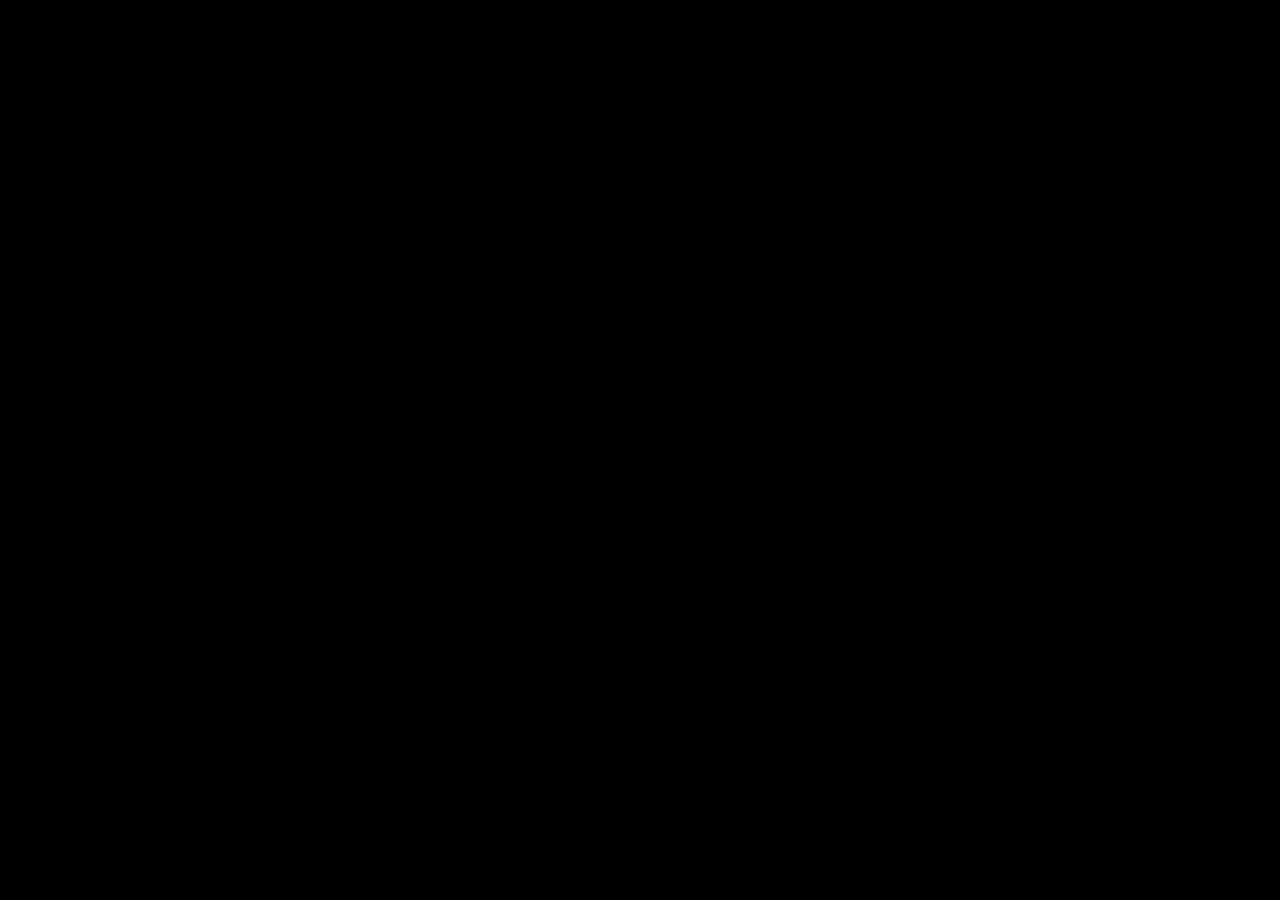
==== commit 9b5a27d3: "Update index.html" ====
--- a/index.html
+++ b/index.html
@@ -53,4 +53,3 @@
     </div>
   </body>
 </html>
-
--- a/css/styles.css
+++ b/css/styles.css
@@ -0,0 +1,188 @@
+@import url("https://fonts.googleapis.com/css2?family=Signika:wght@300;400;600&display=swap");
+
+:root {
+  --color-primary: #fad6a5;
+  --color-secundary: #ff0;
+  --color-ternary: #f80;
+  --color-cuaternary: #f05837;
+  --color-quiternary: #0063e4;
+  --color-sol: #f39f18;
+  --color-luna: #e3e3d0;
+}
+
+body {
+  font-family: "Signika";
+  width: 100%;
+  height: 100vh;
+  background-color: #000;
+  display: flex;
+}
+
+picture {
+  position: fixed;
+  top: 0;
+  left: 50%;
+  margin-left: -100px;
+  z-index: 10;
+  width: 200px;
+  height: 200px;
+}
+
+.sol {
+  top: 50px;
+  transform: translate(100vw, 100px);
+  animation-name: sol;
+  animation-duration: 21s;
+  animation-fill-mode: forwards;
+  filter: drop-shadow(0px 0px 12px var(--color-sol));
+}
+
+.luna {
+  margin-left: -51px;
+  top: 57px;
+  width: 95px;
+  transform: translate(100vw, 100px);
+  animation-name: sol;
+  animation-duration: 21s;
+  animation-delay: 4.5s;
+  animation-fill-mode: forwards;
+  filter: drop-shadow(0px 0px 12px var(--color-luna));
+}
+.nube {
+  transform: translateX(100vw);
+  filter: drop-shadow(0px 0px 12px var(--color-luna));
+  animation: nube;
+  animation-iteration-count: infinite;
+}
+.nube1 {
+  width: 100px;
+  top: 125px;
+  animation-duration: 10s;
+  animation-delay: 2s;
+  z-index: 100;
+}
+.nube2 {
+  width: 150px;
+  top: 250px;
+  animation-duration: 9s;
+  animation-delay: 4s;
+}
+.nube3 {
+  width: 125px;
+  top: 375px;
+  animation-duration: 7s;
+  animation-delay: 0s;
+}
+.pie {
+  width: 100%;
+  height: 85%;
+  background-color: #000;
+  z-index: 1;
+}
+.text {
+  position: fixed;
+  color: #fff;
+  top: 100vh;
+  left: 0;
+  right: 0;
+  margin: auto 0;
+  text-align: center;
+  font-size: 20pt;
+  line-height: 50pt;
+  animation-name: text;
+  animation-duration: 21s;
+  animation-fill-mode: forwards;
+  transform: translateY(0);
+}
+
+img {
+  width: 100%;
+  height: 100%;
+}
+
+@keyframes nube {
+  to {
+    transform: translate(-100vw);
+  }
+}
+
+@keyframes sol {
+  0% {
+    transform: translate(100vw, 100px);
+  }
+  14% {
+    transform: translate(0, 0);
+  }
+  28% {
+    transform: translate(-100vw, 100px);
+  }
+  28.1% {
+    transform: scale(0) translate(100vw, 100px);
+  }
+  42% {
+    transform: translate(100vw, 100px);
+  }
+  56% {
+    transform: translate(0, 0);
+  }
+  70% {
+    transform: translate(-100vw, 100px);
+  }
+  70.1% {
+    transform: scale(0) translate(100vw, 100px);
+  }
+  70.2% {
+    transform: translate(100vw, 100px);
+  }
+  84% {
+    transform: translate(100vw, 100px);
+  }
+  100% {
+    transform: translate(0, 0);
+  }
+}
+
+@keyframes text {
+  13% {
+    transform: translateY(0);
+  }
+  26% {
+    transform: translateY(-50pt);
+  }
+  39% {
+    transform: translateY(-100pt);
+  }
+  52% {
+    transform: translateY(-150pt);
+  }
+  65% {
+    transform: translateY(-200pt);
+  }
+  78% {
+    transform: translateY(-250pt);
+  }
+  91% {
+    transform: translateY(-300pt);
+  }
+}
+
+@keyframes fondo {
+  0% {
+    background-color: var(--color-cuaternary);
+  }
+  20% {
+    background-color: var(--color-cuaternary);
+  }
+  40% {
+    background-color: var(--color-ternary);
+  }
+  60% {
+    background-color: var(--color-secundary);
+  }
+  80% {
+    background-color: var(--color-primary);
+  }
+  100% {
+    background-color: var(--color-quiternary);
+  }
+}
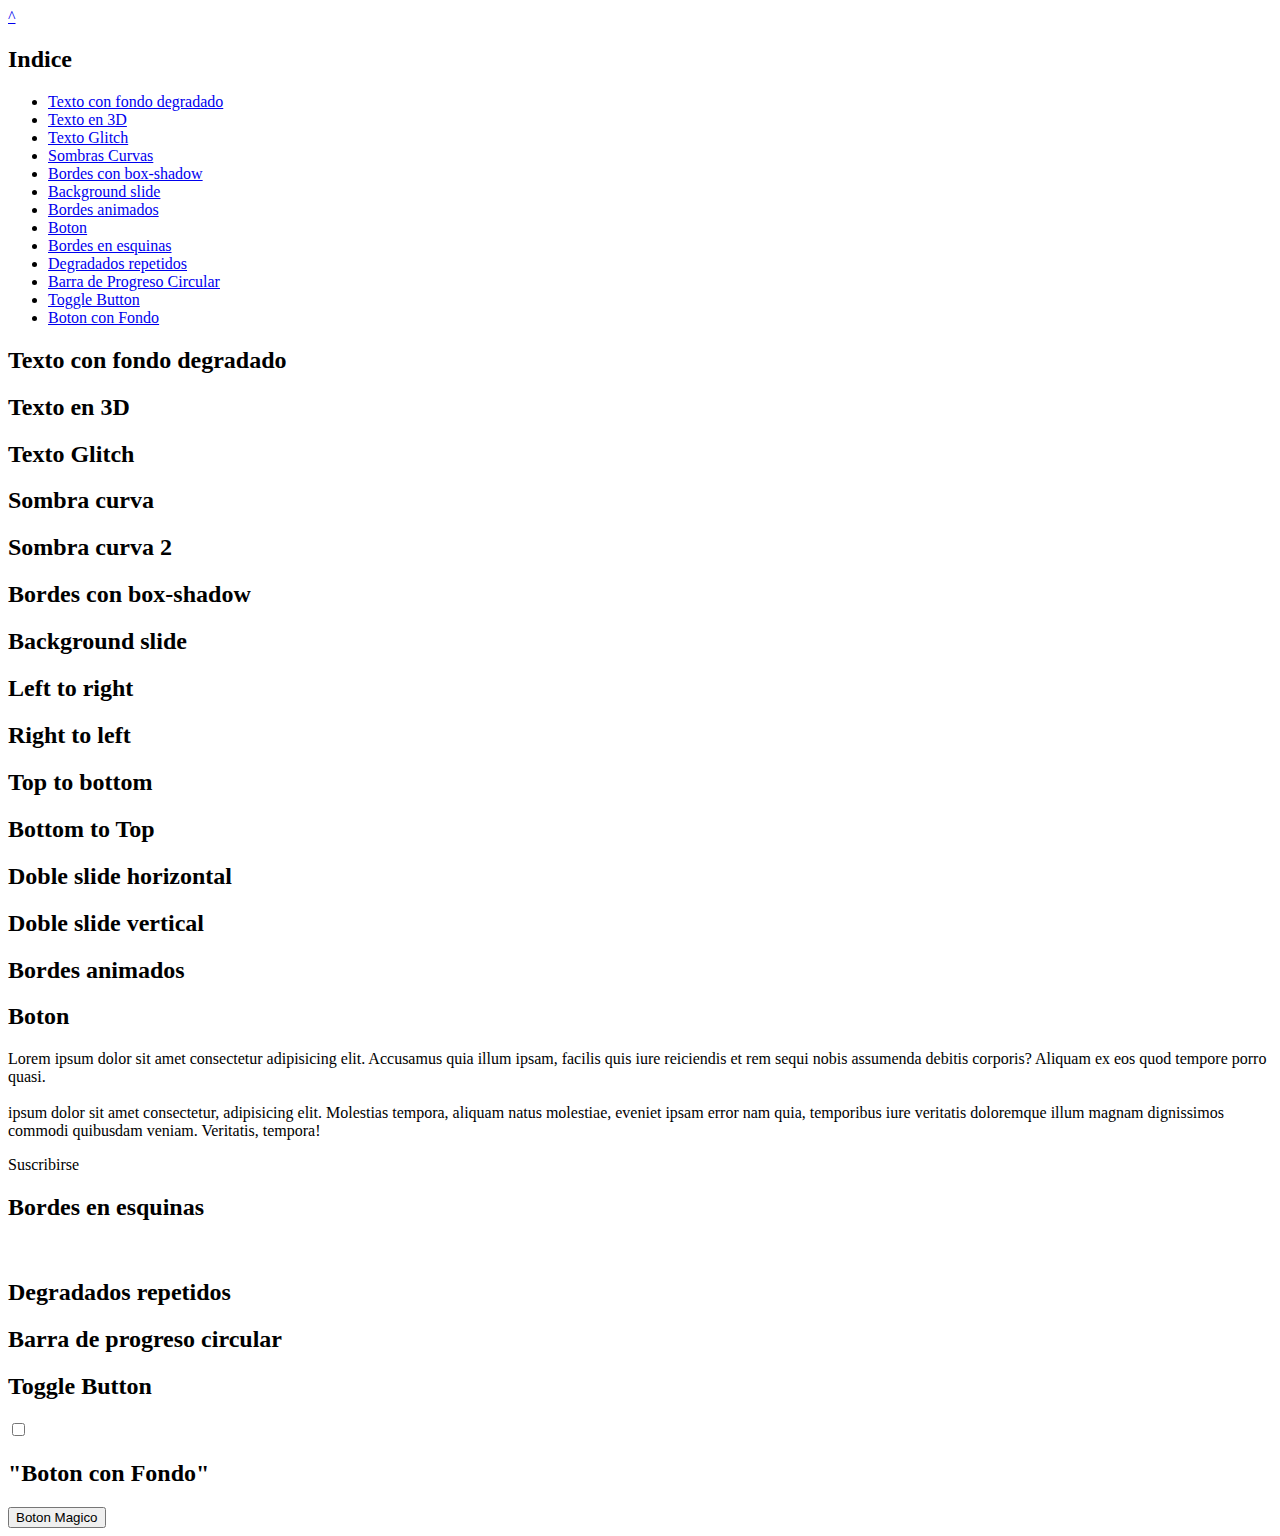
==== commit c901d6d2: "Update index.html" ====
--- a/index.html
+++ b/index.html
@@ -1,55 +1,159 @@
 <!DOCTYPE html>
-<html lang="en">
+<html lang="es">
   <head>
-    <meta charset="utf-8" />
-    <meta name="viewport" content="width=device-width, initial-scale=1" />
-    <title>La Hermandad Oscura</title>
-    <link rel="stylesheet" type="text/css" href="css/normalize.css" />
-    <link rel="stylesheet" type="text/css" href="css/styles.css" />
+    <meta charset="UTF-8" />
+    <meta http-equiv="X-UA-Compatible" content="IE=edge" />
+    <meta name="viewport" content="width=device-width, initial-scale=1.0" />
+    <title>Trucos CSS</title>
+    <link rel="stylesheet" href="styles.css" />
   </head>
   <body>
-    <picture class="sol">
-      <img src="/img/sol.svg" class="sol__img" />
-    </picture>
-    <picture class="luna">
-      <img src="/img/luna.svg" alt="" class="luna__img" />
-    </picture>
-    <picture class="nube nube1">
-      <img src="/img/nube.svg" alt="" class="nube__img" />
-    </picture>
-    <picture class="nube nube2">
-      <img src="/img/nube.svg" alt="" class="nube__img" />
-    </picture>
-    <picture class="nube nube3">
-      <img src="/img/nube.svg" alt="" class="nube__img" />
-    </picture>
+    <a href="#index" class="goIndex">^</a>
+    <section class="index" id="index">
+      <h2 class="index__title">Indice</h2>
+      <ul class="index__list">
+        <li class="index__element">
+          <a href="#text-gradient" class="element__link">
+            Texto con fondo degradado
+          </a>
+        </li>
+        <li class="index__element">
+          <a href="#text-3D" class="element__link">Texto en 3D</a>
+        </li>
+        <li class="index__element">
+          <a href="#text-glitch" class="element__link">Texto Glitch</a>
+        </li>
+        <li class="index__element">
+          <a href="#curve-shadow" class="element__link">Sombras Curvas</a>
+        </li>
+        <li class="index__element">
+          <a href="#border-shadow" class="element__link"
+            >Bordes con box-shadow</a
+          >
+        </li>
+        <li class="index__element">
+          <a href="#background-slides" class="element__link"
+            >Background slide</a
+          >
+        </li>
+        <li class="index__element">
+          <a href="#animated-border" class="element__link">Bordes animados</a>
+        </li>
+        <li class="index__element">
+          <a href="#button" class="element__link">Boton</a>
+        </li>
+        <li class="index__element">
+          <a href="#border-corner" class="element__link">Bordes en esquinas</a>
+        </li>
+        <li class="index__element">
+          <a href="#repeated-degreed" class="element__link"
+            >Degradados repetidos</a
+          >
+        </li>
+        <li class="index__element">
+          <a href="#circular-progress" class="element__link"
+            >Barra de Progreso Circular</a
+          >
+        </li>
+        <li class="index__element">
+          <a href="#toggle-button" class="element__link">Toggle Button</a>
+        </li>
+        <li class="index__element">
+          <a href="#magic" class="element__link">Boton con Fondo</a>
+        </li>
+      </ul>
+    </section>
+    <section id="text-gradient">
+      <h2 class="text-gradient__title">Texto con fondo degradado</h2>
+    </section>
+    <section id="text-3D">
+      <h2 class="text-3D__title">Texto en 3D</h2>
+    </section>
+    <section id="text-glitch">
+      <h2 class="text-glitch__title">Texto Glitch</h2>
+    </section>
+    <section id="curve-shadow">
+      <div class="curve-shadow__box">
+        <h2 class="curve-shadow__title">Sombra curva</h2>
+      </div>
+      <div class="curve-shadow__box2">
+        <h2 class="curve-shadow__title">Sombra curva 2</h2>
+      </div>
+    </section>
+    <section id="border-shadow">
+      <div class="border-shadow__box">
+        <h2 class="border-shadow__title">Bordes con box-shadow</h2>
+      </div>
+    </section>
+    <section id="background-slides">
+      <h2 class="background-slides__title">Background slide</h2>
+      <div class="slide__boxes">
+        <div class="slide__box">
+          <h2 class="slide__title">Left to right</h2>
+        </div>
+        <div class="slide__box">
+          <h2 class="slide__title">Right to left</h2>
+        </div>
+        <div class="slide__box">
+          <h2 class="slide__title">Top to bottom</h2>
+        </div>
+        <div class="slide__box">
+          <h2 class="slide__title">Bottom to Top</h2>
+        </div>
+        <div class="slide__box">
+          <h2 class="slide__title">Doble slide horizontal</h2>
+        </div>
+        <div class="slide__box">
+          <h2 class="slide__title">Doble slide vertical</h2>
+        </div>
+      </div>
+    </section>
+    <section id="animated-border">
+      <div class="animated-border__box">
+        <h2 class="animated-border__title">Bordes animados</h2>
+      </div>
+    </section>
+    <section id="button">
+      <div class="button__box">
+        <h2 class="button__title">Boton</h2>
+        <p class="button__text">
+          Lorem ipsum dolor sit amet consectetur adipisicing elit. Accusamus
+          quia illum ipsam, facilis quis iure reiciendis et rem sequi nobis
+          assumenda debitis corporis? Aliquam ex eos quod tempore porro quasi.
+          <br /><br />
+          ipsum dolor sit amet consectetur, adipisicing elit. Molestias tempora,
+          aliquam natus molestiae, eveniet ipsam error nam quia, temporibus iure
+          veritatis doloremque illum magnam dignissimos commodi quibusdam
+          veniam. Veritatis, tempora!
+        </p>
+        <a class="button__button">Suscribirse</a>
+      </div>
+    </section>
+    <section id="border-corner">
+      <h2 class="border-corner__title">Bordes en esquinas</h2>
+      <div class="border-corner__box">
+        <img src="/picture.jpg" alt="" class="border-corner__img" />
+      </div>
+    </section>
+    <section id="repeated-degreed">
+      <h2 class="repeated-degreed__title">Degradados repetidos</h2>
+      <div class="repeated-degreed__box"></div>
+    </section>
 
-    <div class="pie"></div>
-    <div class="text">
-      <!-- <h1 class="sol__text">
-        A veces la vida vuelve a las personas solitarias
-      </h1>
-      <h1 class="sol__text">
-        Y esas personas viven deseando tener algo pero...
-      </h1>
-      <h1 class="sol__text">
-        Por mucho que se esfuerzan... no lo consiguen&nbsp;
-      </h1>
-      <h1 class="sol__text">
-        Yo? Yo fui una persona afortunada y lo sigo siendo
-      </h1>
-      <h1 class="sol__text">
-        El por qué? Porque te conocí a ti, y a pesar de todo
-      </h1>
-      <h1 class="sol__text">
-        De nuestra historia, de nuestros aciertos y fracasos
-      </h1>
-      <h1 class="sol__text">
-        Sigues y seguiras siendo una persona importante para mi
-      </h1> -->
-      <!-- <h1 class="sol__text">.....</h1> -->
-      <h1 class="sol__text">Si yo soy el sol que hace brillar tu mundo...</h1>
-      <h1 class="sol__text">Tu eres la luna que ilumina mis noches</h1>
-    </div>
+    <section id="circular-progress">
+      <h2 class="circular-progress__title">Barra de progreso circular</h2>
+      <div class="circular-progress__box"></div>
+    </section>
+    <section id="toggle-button">
+      <h2 class="toggle-button__title">Toggle Button</h2>
+      <input type="checkbox" id="toggle" />
+      <label for="toggle" class="toggle-button__button"></label>
+      <label for="toggle" class="toggle-button__button2"></label>
+    </section>
+    <section id="magic">
+      <h2 class="magic">"Boton con Fondo"</h2>
+      <button class="magic__button">Boton Magico</button>
+    </section>
   </body>
 </html>
+
